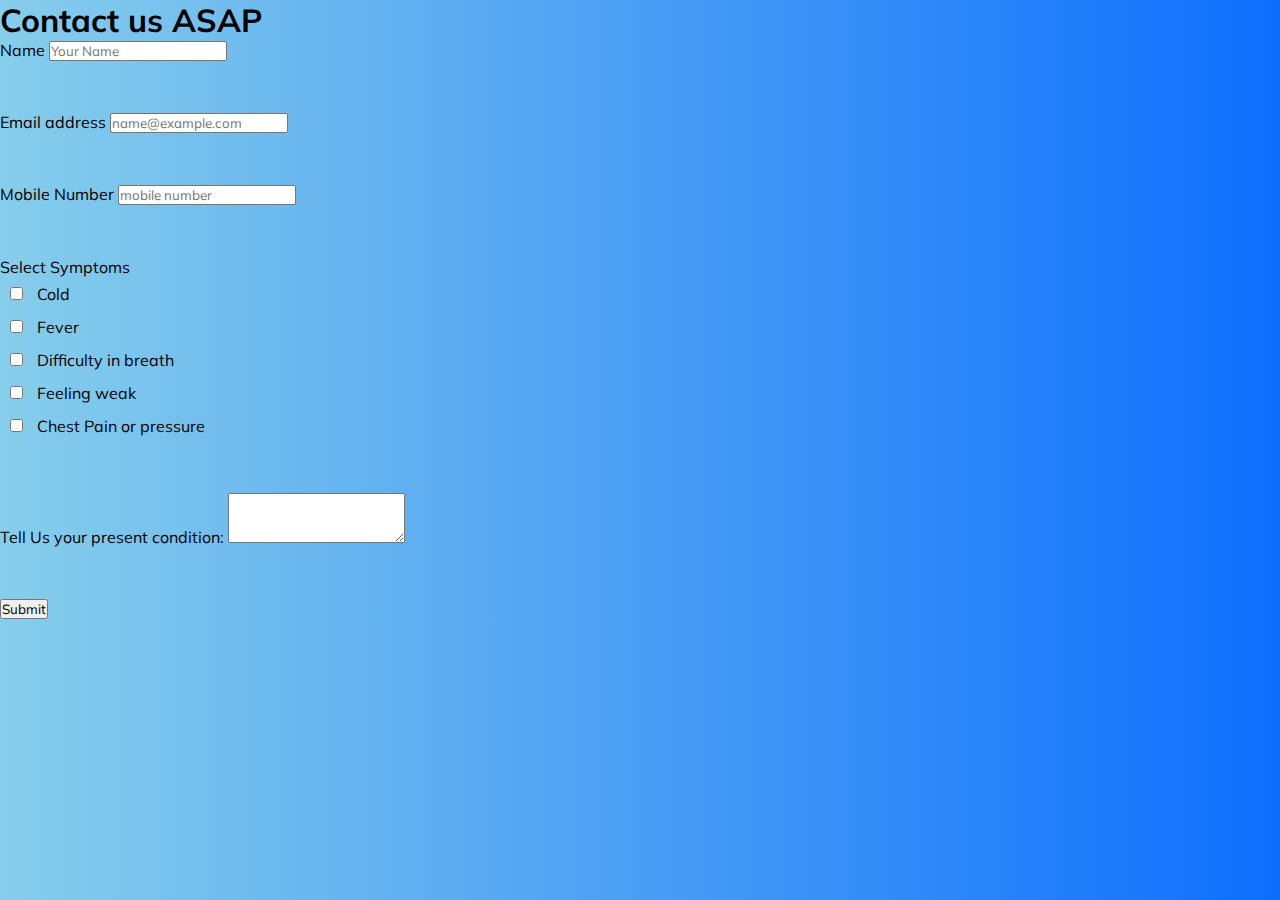
==== Form19.html @ dd068631 "Add files via upload" ====
<!DOCTYPE html>
<html lang="en">
<head>
    <meta charset="UTF-8">
    <meta http-equiv="X-UA-Compatible" content="IE=edge">
    <meta name="viewport" content="width=device-width, initial-scale=1.0">
    <title>Covid-19 Form</title>
    <link href="https://cdn.jsdelivr.net/npm/bootstrap@5.1.1/dist/css/bootstrap.min.css" rel="stylesheet" integrity="sha384-F3w7mX95PdgyTmZZMECAngseQB83DfGTowi0iMjiWaeVhAn4FJkqJByhZMI3AhiU" crossorigin="anonymous">
    <link href="https://fonts.googleapis.com/css?family=Muli&display=swap" rel="stylesheet">
    <link rel="stylesheet" href="stylecovid.css">
    <style>
      body{
        background: linear-gradient(to right, skyblue,#0d6efd);
      }
    </style>
</head>
<body>

    <!-- ********************* Covid-19 Form **************************-->
      
    <div class="container-fluid pb-5 mt-5">
        <div class="section_header text-center mb-5">
          <h1 class="text-capitalize"> Contact us ASAP  </h1>
        </div>
      
        <div class="container">
          <div class="row">
            <div class="col-lg-8 offset-lg-2 col-12"> 
            <form  action="https://formspree.io/mpzjqbaa" method="POST">
      
             <div class="form-group">
                <label >Name</label>
                <input type="text" class="form-control"  placeholder="Your Name" name="name">
              </div>	
      
              <div class="form-group">
                <label >Email address</label>
                <input type="email" class="form-control"  placeholder="name@example.com" name="email">
              </div>
      
               <div class="form-group">
                <label >Mobile Number</label>
                <input type="number" class="form-control"  placeholder="mobile number" name="mobile">
              </div>
      
               <div class="form-group">
                <label >Select Symptoms</label> <br>
      
                <div class="custom-control custom-checkbox custom-control-inline text-capitalize">
                  <input type="checkbox" class="custom-control-input " id="customcheckbox1"    name="coronasym[]" value="cold">
                  <label class="custom-control-label" for="customcheckbox1">Cold</label>
                </div>
                <div class="custom-control custom-checkbox custom-control-inline text-capitalize ">
                  <input type="checkbox" class="custom-control-input  "  id="customcheckbox2" name="coronasym[]" value="fever">
                  <label class="custom-control-label" for="customcheckbox2">Fever</label>
                </div>
      
                 <div class="custom-control custom-checkbox custom-control-inline text-capitalize ">
                  <input type="checkbox" class="custom-control-input  " id="customcheckbox3" name="coronasym[]" value="breath">
                  <label class="custom-control-label" for="customcheckbox3">Difficulty in breath</label>
                </div>
      
                 <div class="custom-control custom-checkbox custom-control-inline text-capitalize ">
                  <input type="checkbox" class="custom-control-input  " id="customcheckbox4" name="coronasym[]" value="tired">
                  <label class="custom-control-label" for="customcheckbox4">Feeling weak</label>
                </div>
      
                <div class="custom-control custom-checkbox custom-control-inline text-capitalize ">
                  <input type="checkbox" class="custom-control-input  " id="customcheckbox4" name="coronasym[]" value="chestpain">
                  <label class="custom-control-label" for="customcheckbox5">Chest Pain or pressure</label>
                </div>
              </div>
      
              <div class="form-group">
                <label for="exampleFormControlTextarea1">Tell Us your present condition:</label>
                <textarea class="form-control" id="exampleFormControlTextarea1" rows="3" name="msg"></textarea>
              </div>
      
              <button type="submit" class="btn btn-primary" name="submit">Submit</button>
        </form>
          </div>
        </div>
      
      </div>
      
      </div>
      
     <!-- ********************* Covid-19 Form **************************-->
    
</body>
</html>
---- stylecovid.css ----
html {
    scroll-behavior: smooth;
}

* {
    margin: 0;
    padding: 0;
    box-sizing: border-box;
    font-family: 'Muli', sans-serif;
}

.head h1{
    font-size: 3rem;
}

.row{ margin: 0!important; }

.nav_style{
    height: 10vh;
}

.main_header{
    margin-top: -4%;
    height: 450px;
}

.eksath_anime img {
    animation: heartbeat 5s linear infinite
}

@keyframes heartbeat {
    0% {
        transform: scale(.75);
    }

    20% {
        transform: scale(1);
    }

    40% {
        transform: scale(.75);
    }

    60% {
        transform: scale(1);
    }

    80% {
        transform: scale(.75);
    }

    100% {
        transform: scale(.75);
    }
}

.corona_anime img{ animation: coronamove 3s linear infinite}

@keyframes coronamove{ 
	0% { transform: rotate(0); }
	100% { transform: rotate(360deg); }
 }

 .about_section{
     background-color:#f1f0f1;  
     /* #d2fdf    */
 }

 .about_section button{

     margin: 28px 0px 5px 210px;
 }

 .flex-box-contact {
    display: flex;
    justify-content: space-around;
  }

.contact {
    width: 50%;
    font-family: "Ubuntu";
    font-size: 15px;
    text-align: center;
    line-height: 45px;
    padding: 45px;
}    
  
.contact i {
    color: black;
  }

.forms input {
    border: none;
    border-bottom: 1px solid black;
    margin-bottom: 10px;
    
}
  
.forms input:hover {
    border: 2px solid #0d6efd;
    border-collapse: collapse;
  }

  #phone:hover{
    color:#0d6efd;
  }

  #mail:hover{
      color: #0d6efd;
  }

  #fb:hover {
    color: blue;
  }
  
  #utube:hover {
    color: red;
  }
  
  #tweet:hover {
    color: rgb(0, 114, 185);
  }

  #news:hover{
      color:green;
  }
  

  .form-group{
      margin-bottom: 4%;
  }

  .custom-control-input{
      padding: 100px;
      margin: 10px;
  }

@media(max-width: 780px)
{ .main_header{ height: 700px; text-align: center; }

	.main_header h1{     
	text-align: center;
    padding: 0;
    width: 100%;
    font-size: 30px; }
}

#footer{
    background-color: #0d6efd;
}
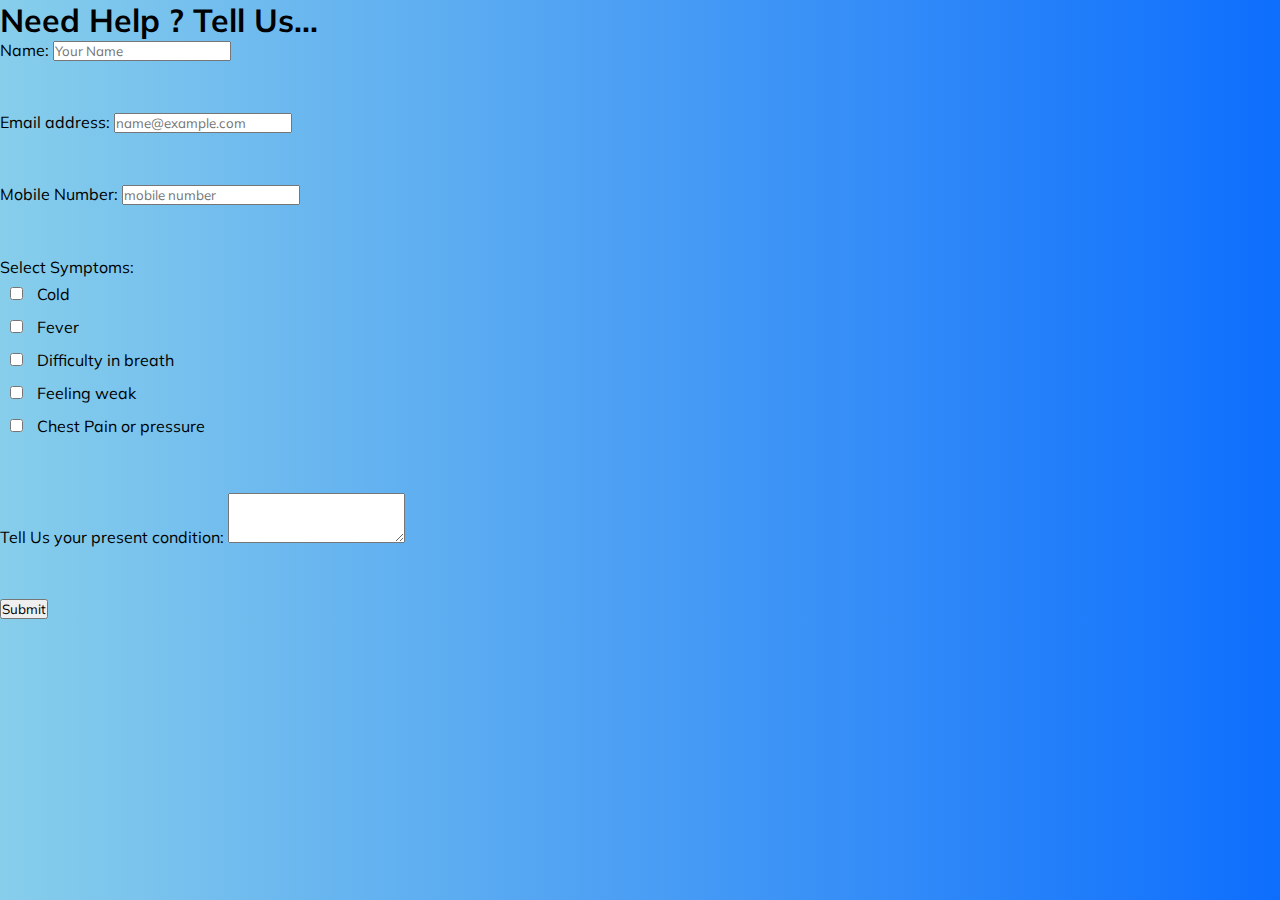
==== commit 6fc080a7: "Update Form19.html" ====
--- a/Form19.html
+++ b/Form19.html
@@ -20,7 +20,7 @@
       
     <div class="container-fluid pb-5 mt-5">
         <div class="section_header text-center mb-5">
-          <h1 class="text-capitalize"> Contact us ASAP  </h1>
+          <h1 class="text-capitalize"> Need Help ? Tell Us...  </h1>
         </div>
       
         <div class="container">
@@ -29,22 +29,22 @@
             <form  action="https://formspree.io/mpzjqbaa" method="POST">
       
              <div class="form-group">
-                <label >Name</label>
+                <label >Name:</label>
                 <input type="text" class="form-control"  placeholder="Your Name" name="name">
               </div>	
       
               <div class="form-group">
-                <label >Email address</label>
+                <label >Email address:</label>
                 <input type="email" class="form-control"  placeholder="name@example.com" name="email">
               </div>
       
                <div class="form-group">
-                <label >Mobile Number</label>
+                <label >Mobile Number:</label>
                 <input type="number" class="form-control"  placeholder="mobile number" name="mobile">
               </div>
       
                <div class="form-group">
-                <label >Select Symptoms</label> <br>
+                <label >Select Symptoms:</label> <br>
       
                 <div class="custom-control custom-checkbox custom-control-inline text-capitalize">
                   <input type="checkbox" class="custom-control-input " id="customcheckbox1"    name="coronasym[]" value="cold">
@@ -88,4 +88,4 @@
      <!-- ********************* Covid-19 Form **************************-->
     
 </body>
-</html>+</html>
--- a/stylecovid.css
+++ b/stylecovid.css
@@ -125,6 +125,9 @@
       color:green;
   }
   
+  #github:hover{
+       color:grey;
+  }
 
   .form-group{
       margin-bottom: 4%;
@@ -147,4 +150,8 @@
 
 #footer{
     background-color: #0d6efd;
-}+}
+
+#footer a:visited{
+     color:black;
+}
